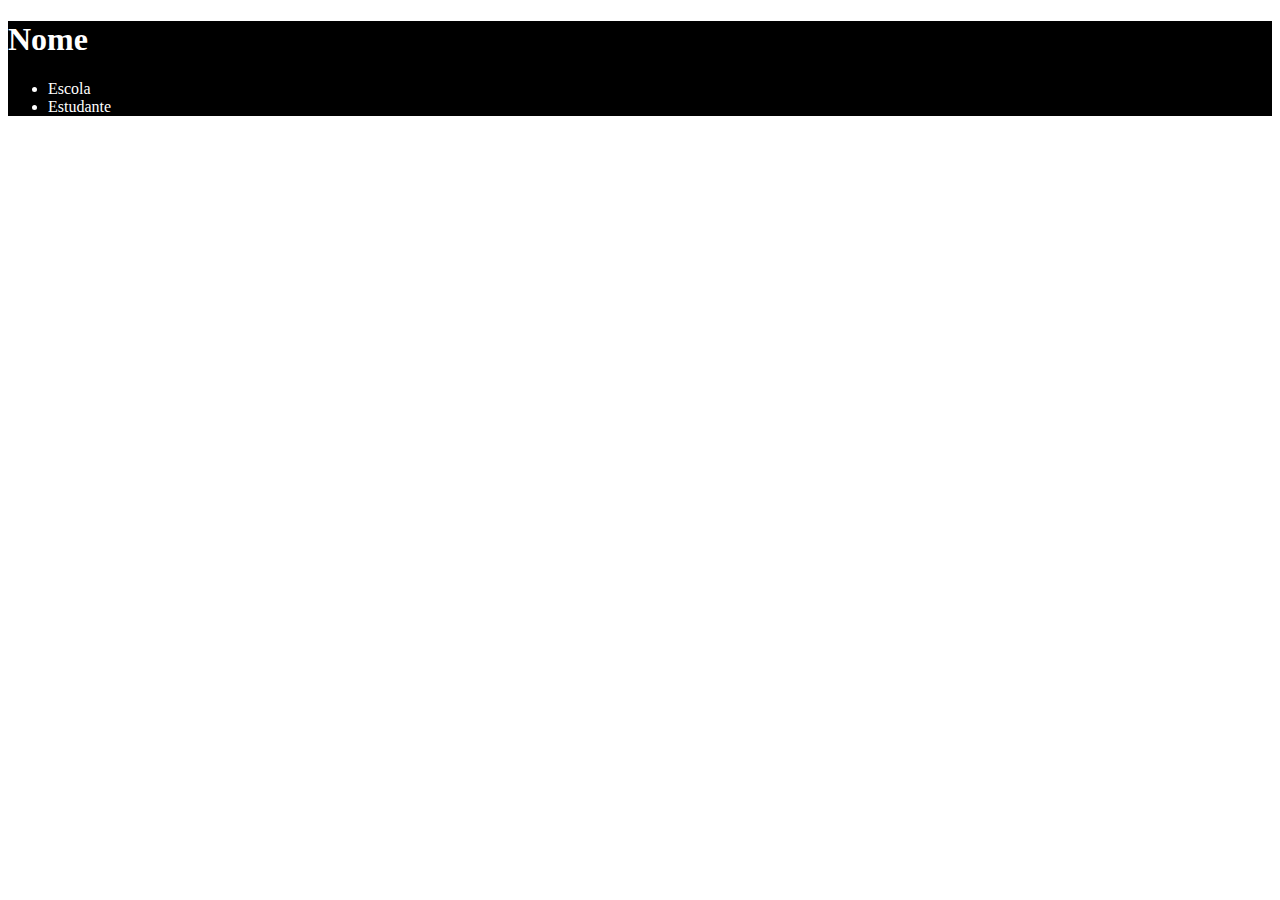
==== index.html @ d74e6a39 "Add files via upload" ====
<!DOCTYPE html>
<html lang="en">
<head>
    <meta charset="UTF-8">
    <meta http-equiv="X-UA-Compatible" content="IE=edge">
    <meta name="viewport" content="width=device-width, initial-scale=1.0">
    <title>Document</title>
    <link rel="stylesheet" href="style.css">
</head>
<body>
    <header>
        <h1>Nome</h1>
        <ul>
            <li>Escola</li>
            <li>Estudante</li>
        </ul>
    </header>
</body>
</html>
---- style.css ----
header{
    background-color: #000000;
    color: white;
}
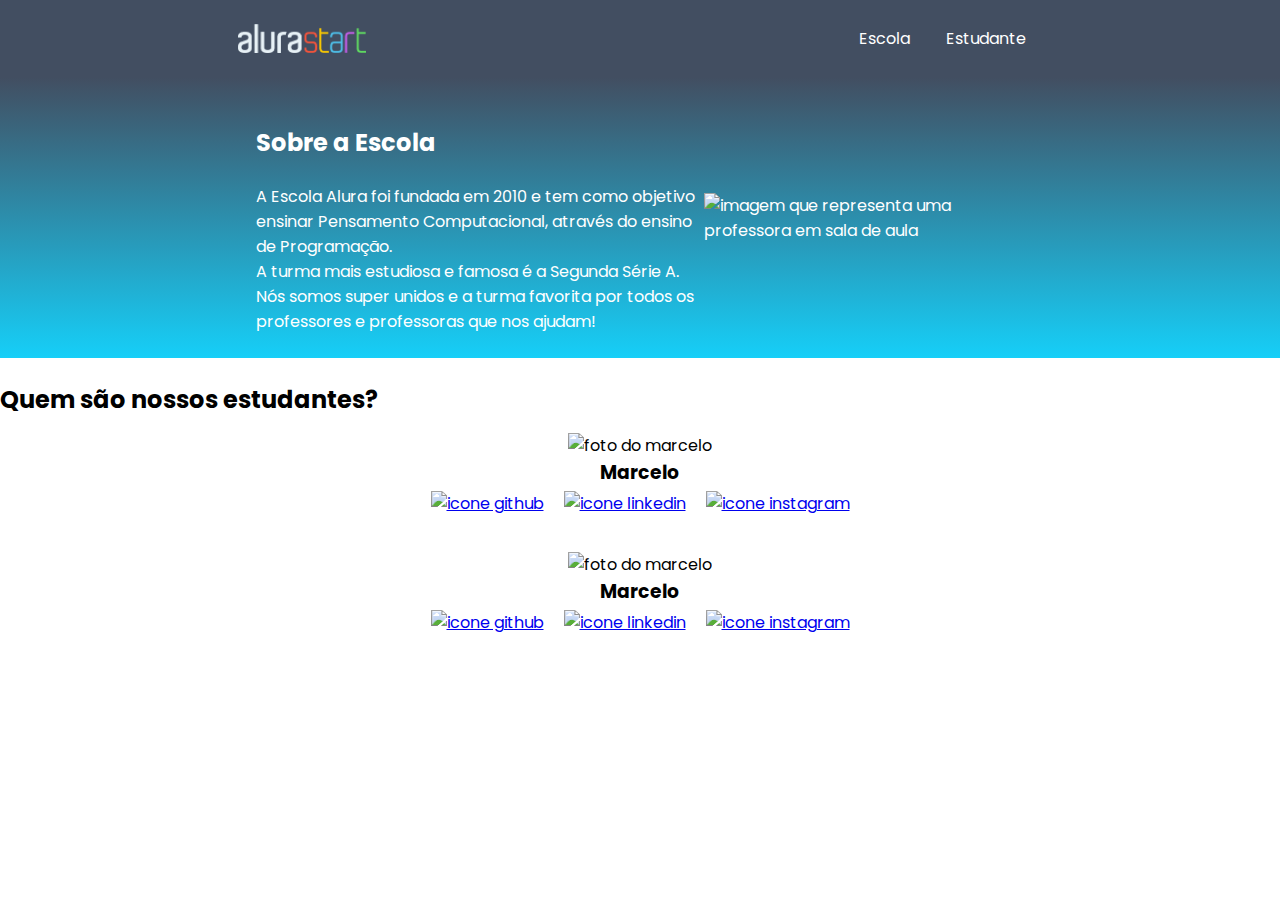
==== commit ea0907eb: "Add files via upload" ====
--- a/index.html
+++ b/index.html
@@ -4,16 +4,49 @@
     <meta charset="UTF-8">
     <meta http-equiv="X-UA-Compatible" content="IE=edge">
     <meta name="viewport" content="width=device-width, initial-scale=1.0">
-    <title>Document</title>
+    <title>Equipe Alura Start</title>
     <link rel="stylesheet" href="style.css">
+    <link rel="preconnect" href="https://fonts.googleapis.com">
+    <link rel="preconnect" href="https://fonts.gstatic.com" crossorigin>
+    <link href="https://fonts.googleapis.com/css2?family=Poppins&display=swap" rel="stylesheet">
 </head>
+
 <body>
-    <header>
-        <h1>Nome</h1>
-        <ul>
-            <li>Escola</li>
-            <li>Estudante</li>
+    <header class="cabecalho">
+        <img class="cabecalho-imagem" src="alurastart logo 1.png" alt="logo da alura start">
+        <ul class="cabecalho-lista">
+            <li class="cabecalho-lista-item">Escola</li>
+            <li class="cabecalho-lista-item">Estudante</li>
         </ul>
     </header>
+    <section class="escola">
+        <div class="escola-div-conteudo">
+            <h2 class="escola-titulo">Sobre a Escola</h2>
+            <p class="escola-texto-um">A Escola Alura foi fundada em 2010 e tem como objetivo ensinar Pensamento Computacional, através do ensino de  Programação.</p>
+            <p class="escola-texto-dois">A turma mais estudiosa e famosa é a Segunda Série A. Nós somos super unidos e a turma favorita por todos os professores e professoras que nos ajudam!</p>
+        </div>
+        <img class="escola-imagem" src="Formula-bro.png" alt="imagem que representa uma professora em sala de aula">
+    </section>
+    <section class="estudante">
+        <h2 class="estudante-titulo">Quem são nossos estudantes?</h2>
+        <div class="estudante-todos">
+        <span></span>
+        <div class="estudante-div">
+            <img class="estudante-imagem" src="Marcelo.jpeg" alt="foto do marcelo">
+            <h3 class="estudante-nome">Marcelo</h3>
+            <a href="https://github.com/marcelopaludetto"><img class="estudante-icone" src="github.png" alt="icone github"></a>
+            <a href="https://linkedin.com/marcelopaludetto"><img class="estudante-icone" src="linkedin.png" alt="icone linkedin"></a>
+            <a href="https://instagram.com/marcelopaludetto"><img class="estudante-icone" src="instagram.png" alt="icone instagram"></a>
+        </div>
+        <div class="estudante-div">
+            <img class="estudante-imagem" src="Marcelo.jpeg" alt="foto do marcelo">
+            <h3 class="estudante-nome">Marcelo</h3>
+            <a href="https://github.com/marcelopaludetto"><img class="estudante-icone" src="github.png" alt="icone github"></a>
+            <a href="https://linkedin.com/marcelopaludetto"><img class="estudante-icone" src="linkedin.png" alt="icone linkedin"></a>
+            <a href="https://instagram.com/marcelopaludetto"><img class="estudante-icone" src="instagram.png" alt="icone instagram"></a>
+        </div>
+       
+    </div>
+    </section>
 </body>
 </html>--- a/style.css
+++ b/style.css
@@ -1,4 +1,64 @@
-header{
-    background-color: #000000;
+*{
+    margin: 0;
+    padding: 0;
+}
+body {
+    font-family: 'Poppins', sans-serif;
+}
+.cabecalho {
+    background-color: #424E61;
     color: white;
-}+    display: flex;
+    justify-content: space-around;
+    align-items: center;
+    padding: 24px 0;
+}
+
+.cabecalho-imagem{
+    width: 10%;
+}
+
+.cabecalho-lista-item{
+    display: inline-block;
+    margin: 0 16px;
+    font-size: 16px;
+}
+
+.escola-imagem{
+    width: 25%;
+}
+
+.escola{
+    background-image: linear-gradient(#424E61,#16CFF8);
+    color:white;
+    display: flex;
+    justify-content: center;
+    align-items: center;
+    padding: 24px 0;
+}
+
+.escola-div-conteudo{
+    width: 35%;
+}
+
+
+.escola-titulo{
+    padding: 24px 0;
+}
+
+.estudante{
+    padding: 24px 0;
+}
+.estudante-imagem{
+    width: 120px;
+}
+
+.estudante-icone{
+    width: 24px;
+    padding: 4px 8px;
+}
+
+.estudante-div{
+    text-align: center;
+    padding: 16px 0;
+}
